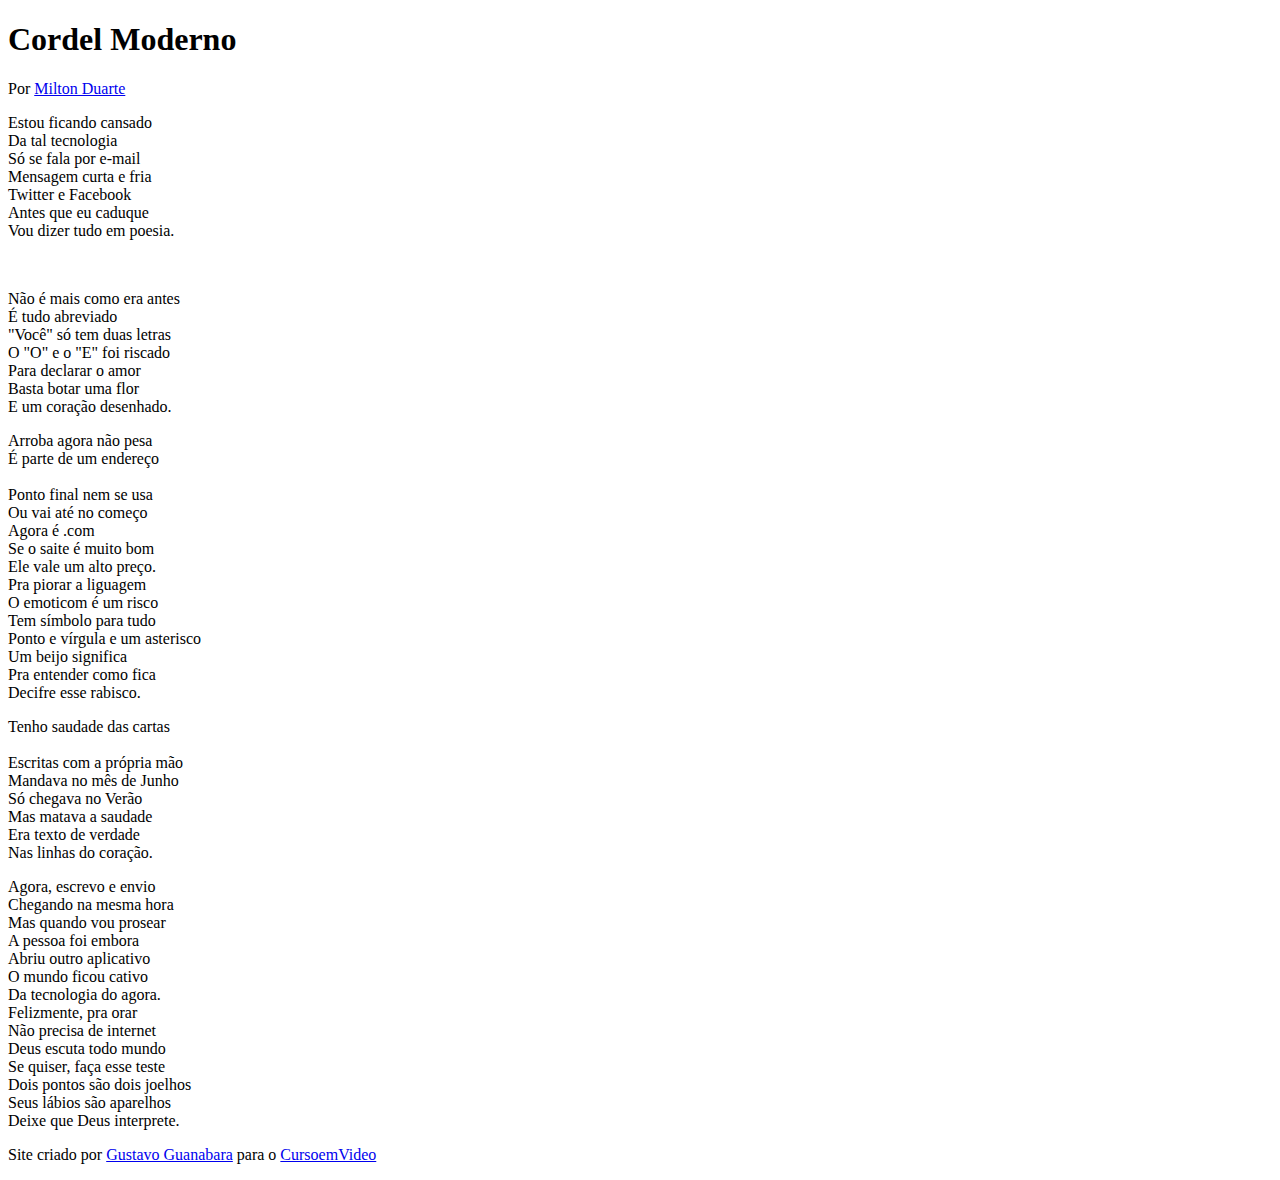
==== index2.html @ e7b6d83f "atz" ====
<!DOCTYPE html>
<html lang="pt-br">
<head>
    <meta charset="UTF-8">
    <meta name="viewport" content="width=device-width, initial-scale=1.0">
    <title>Cordel</title>
    <link rel="stylesheet" href="style.css">
</head>
<body>
   
    <header>
         <h1>
        Cordel Moderno
    </h1>
    <p>
       Por <a href="https://www.recantodasletras.com.br/poesias/3186743" target="_blank">Milton Duarte</a>
    </p>
    </header>
    <section class="normal">
        <p>
            Estou ficando cansado <br>
            Da tal tecnologia<br>
            Só se fala por e-mail<br>
            Mensagem curta e fria<br>
            Twitter e Facebook<br>
            Antes que eu caduque<br>
            Vou dizer tudo em poesia.<br>
        </p>
    </section>
 <br>
    <section class="imagem" id="img01">
        <p>
            Não é mais como era antes <br>
            É tudo abreviado <br>
            "Você" só tem duas letras <br>
            O "O" e o "E" foi riscado <br>
            Para declarar o amor <br>
            Basta botar uma flor <br>
            E um coração desenhado. <br>
        </p>
    </section>
    <section class="normal">
        <p>
            Arroba agora não pesa <br>
            É parte de um endereço <br> <br>
            Ponto final nem se usa <br>
            Ou vai até no começo <br>
            Agora é .com <br>
            Se o saite é muito bom <br>
            Ele vale um alto preço. <br>

            Pra piorar a liguagem <br>
            O emoticom é um risco <br>
            Tem símbolo para tudo <br>
            Ponto e vírgula e um asterisco <br>
            Um beijo significa <br>
            Pra entender como fica <br>
            Decifre esse rabisco. <br>
        </p>
    </section>
    <section class="imagem" id="img02">
        <p>
            Tenho saudade das cartas <br> <br>
            Escritas com a própria mão <br>
            Mandava no mês de Junho <br>
            Só chegava no Verão <br>
            Mas matava a saudade <br>
            Era texto de verdade <br>
            Nas linhas do coração. <br>
        </p>
    </section>
    <section class="normal">
        <p>
            Agora, escrevo e envio <br>
            Chegando na mesma hora <br>
            Mas quando vou prosear <br>
            A pessoa foi embora <br>
            Abriu outro aplicativo <br>
            O mundo ficou cativo <br>
            Da tecnologia do agora. <br>

            Felizmente, pra orar <br>
            Não precisa de internet <br>
            Deus escuta todo mundo <br>
            Se quiser, faça esse teste <br>
            Dois pontos são dois joelhos <br>
            Seus lábios são aparelhos <br>
            Deixe que Deus interprete. <br>
        </p>
    </section>
    <footer>
        <p>Site criado por <a href="https://gustavoguanabara.github.io" target="_blank">Gustavo Guanabara</a> para o <a href="https://www.cursoemvideo.com" target="_blank">CursoemVideo</a></p>
    </footer>
</body>
</html>
---- style.css ----
@charset "UTF-8";
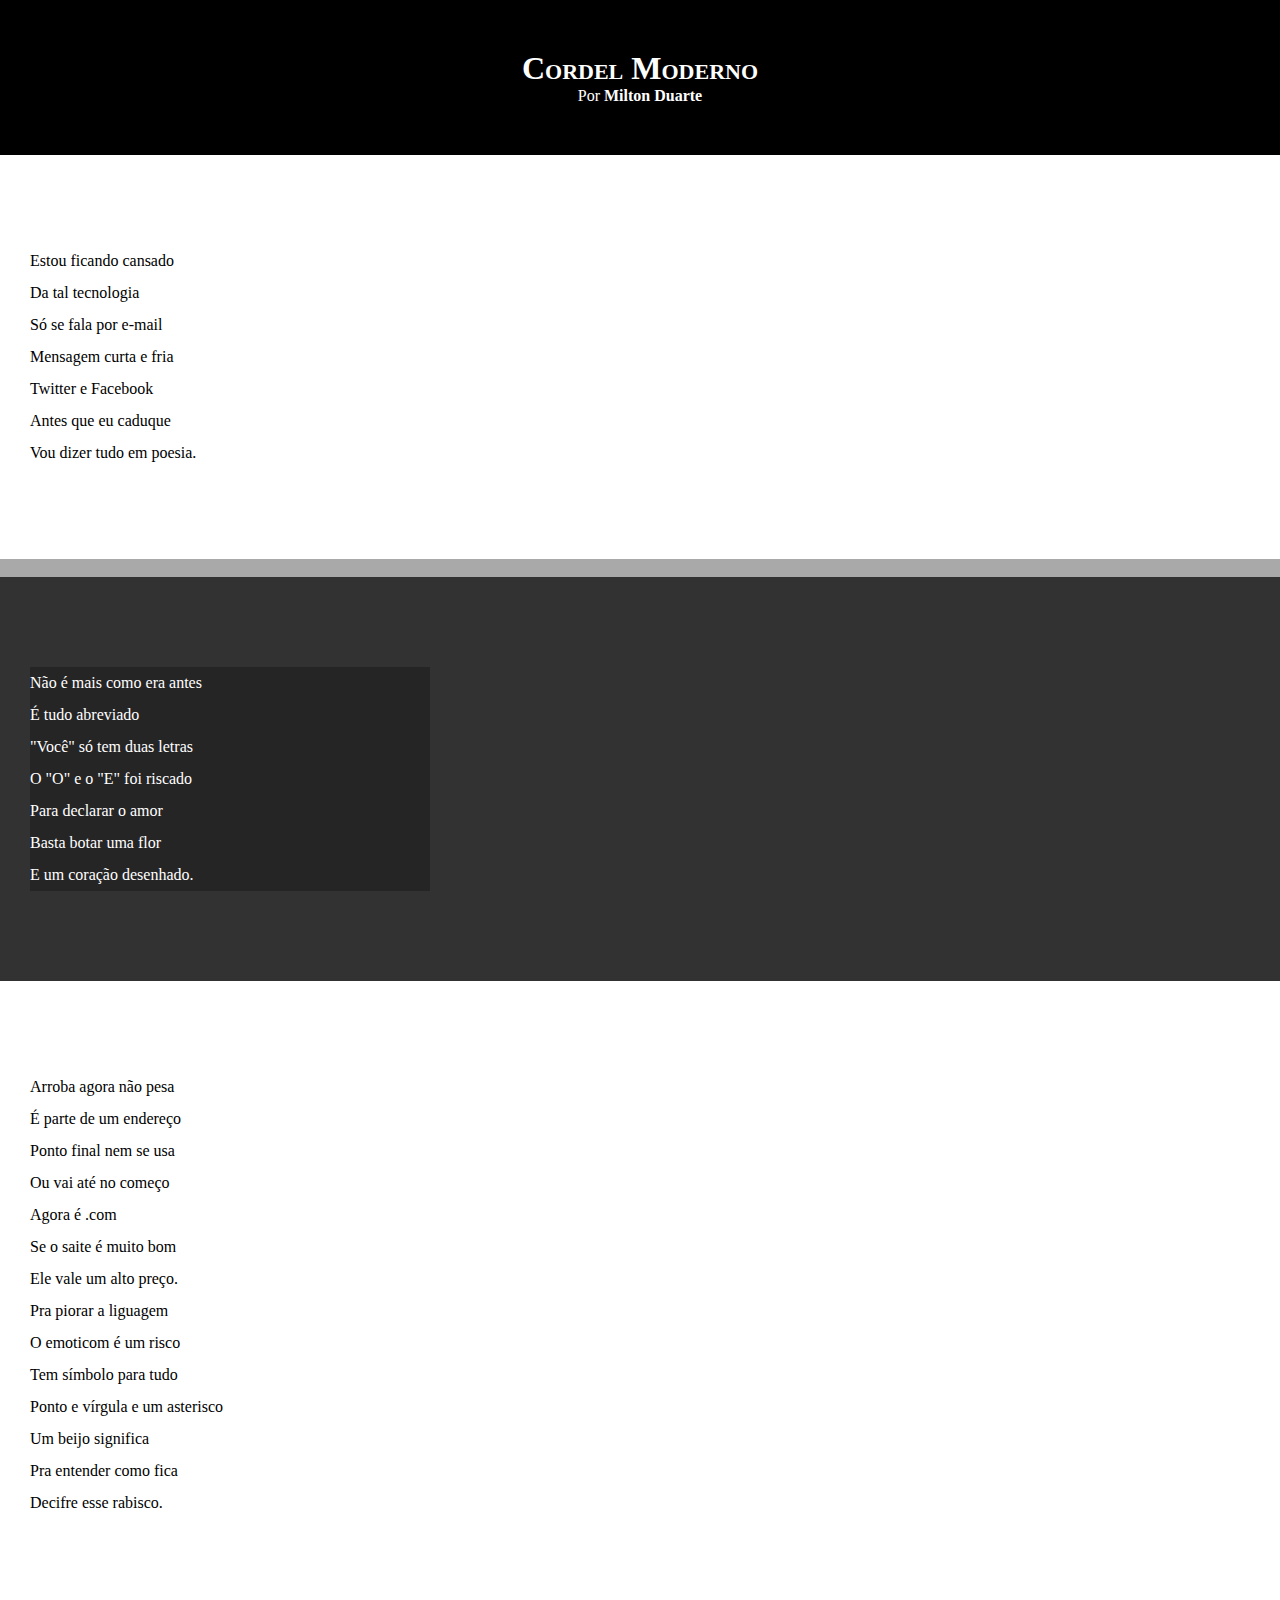
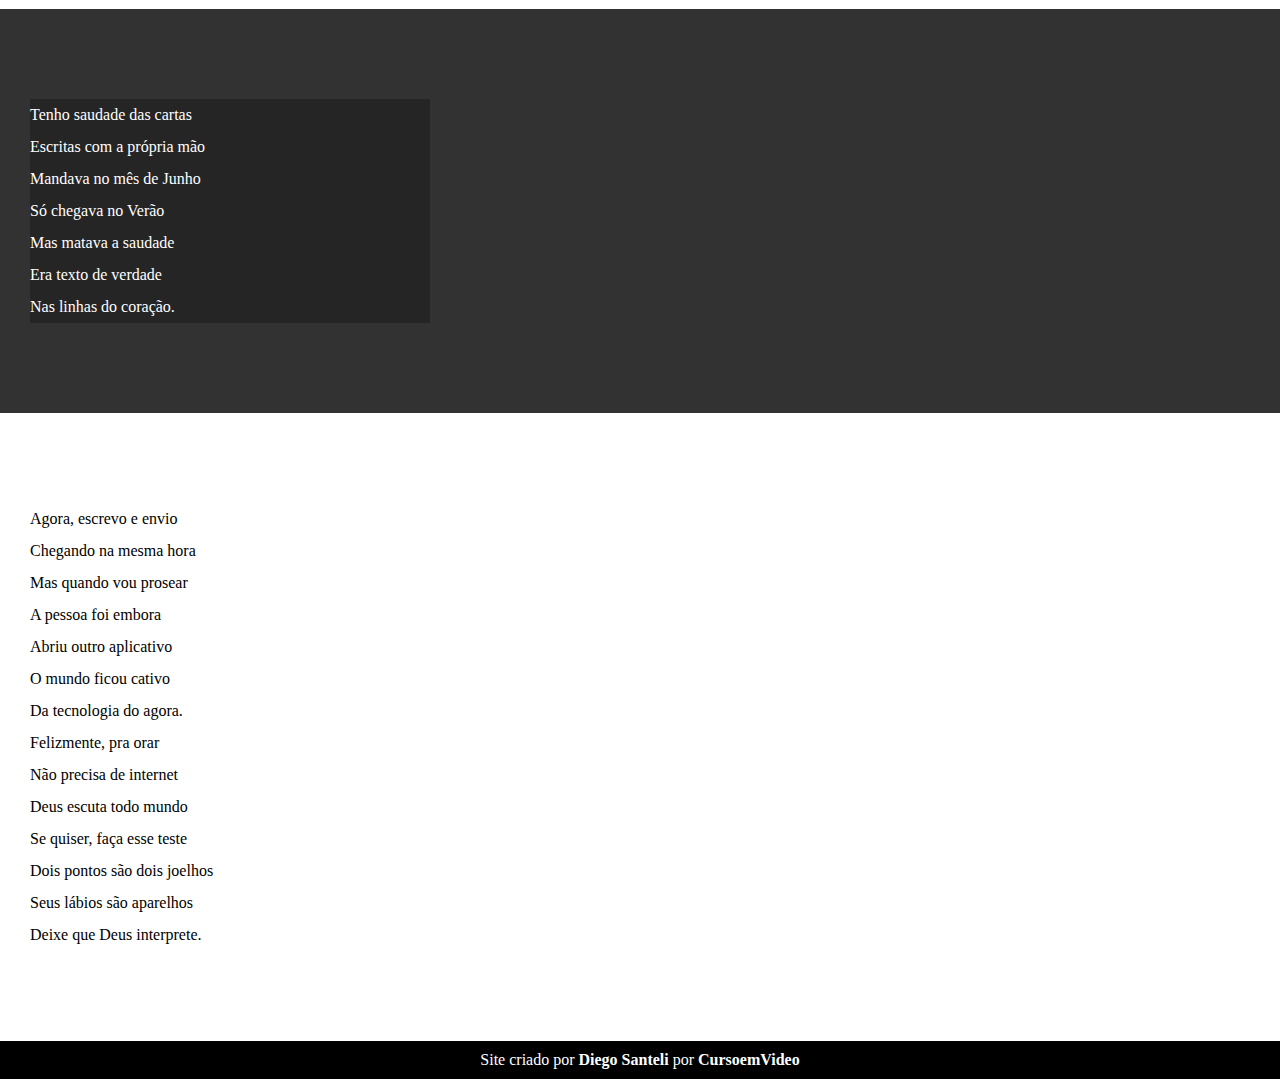
==== commit 562da66a: "estilo" ====
--- a/index2.html
+++ b/index2.html
@@ -42,7 +42,7 @@
     <section class="normal">
         <p>
             Arroba agora não pesa <br>
-            É parte de um endereço <br> <br>
+            É parte de um endereço <br> 
             Ponto final nem se usa <br>
             Ou vai até no começo <br>
             Agora é .com <br>
@@ -60,7 +60,7 @@
     </section>
     <section class="imagem" id="img02">
         <p>
-            Tenho saudade das cartas <br> <br>
+            Tenho saudade das cartas <br> 
             Escritas com a própria mão <br>
             Mandava no mês de Junho <br>
             Só chegava no Verão <br>
@@ -89,7 +89,7 @@
         </p>
     </section>
     <footer>
-        <p>Site criado por <a href="https://gustavoguanabara.github.io" target="_blank">Gustavo Guanabara</a> para o <a href="https://www.cursoemvideo.com" target="_blank">CursoemVideo</a></p>
+        <p>Site criado por <a href="https://github.com/DiegoSanteli" target="_blank">Diego Santeli</a> por <a href="https://www.cursoemvideo.com" target="_blank">CursoemVideo</a></p>
     </footer>
 </body>
 </html>--- a/style.css
+++ b/style.css
@@ -1 +1,56 @@
-@charset "UTF-8";+@charset "UTF-8";
+
+* {
+    margin: 0px;
+    padding: 0px;
+}
+
+html, body {
+    min-height: 100vh;
+    background-color: darkgray;
+}
+header {
+    background-color: black;
+    color: white;
+    text-align: center;
+}
+header > h1 {
+    padding-top: 50px;
+    font-variant: small-caps;
+}
+header > p {
+    padding-bottom: 50px;
+}
+
+header a, footer a {
+    color: white;
+    text-decoration: none;
+    font-weight: bolder;
+}
+header a:hover, footer a:hover {
+    text-decoration: underline;
+}
+section {
+    padding-top: 10vh;
+    padding-bottom: 10vh;
+    line-height: 2em;
+    padding-left: 30px;
+}
+section.normal {
+    background-color: white;
+    color: black;
+}
+section.imagem {
+   background-color: rgb(51, 50, 50);
+   color: white;
+}
+section.imagem> p {
+    width: 400px;
+    background-color: rgba(0, 0, 0, 0.253);
+}
+footer {
+    background-color: black;
+    color: white;
+    text-align: center;
+    padding: 10px;
+}